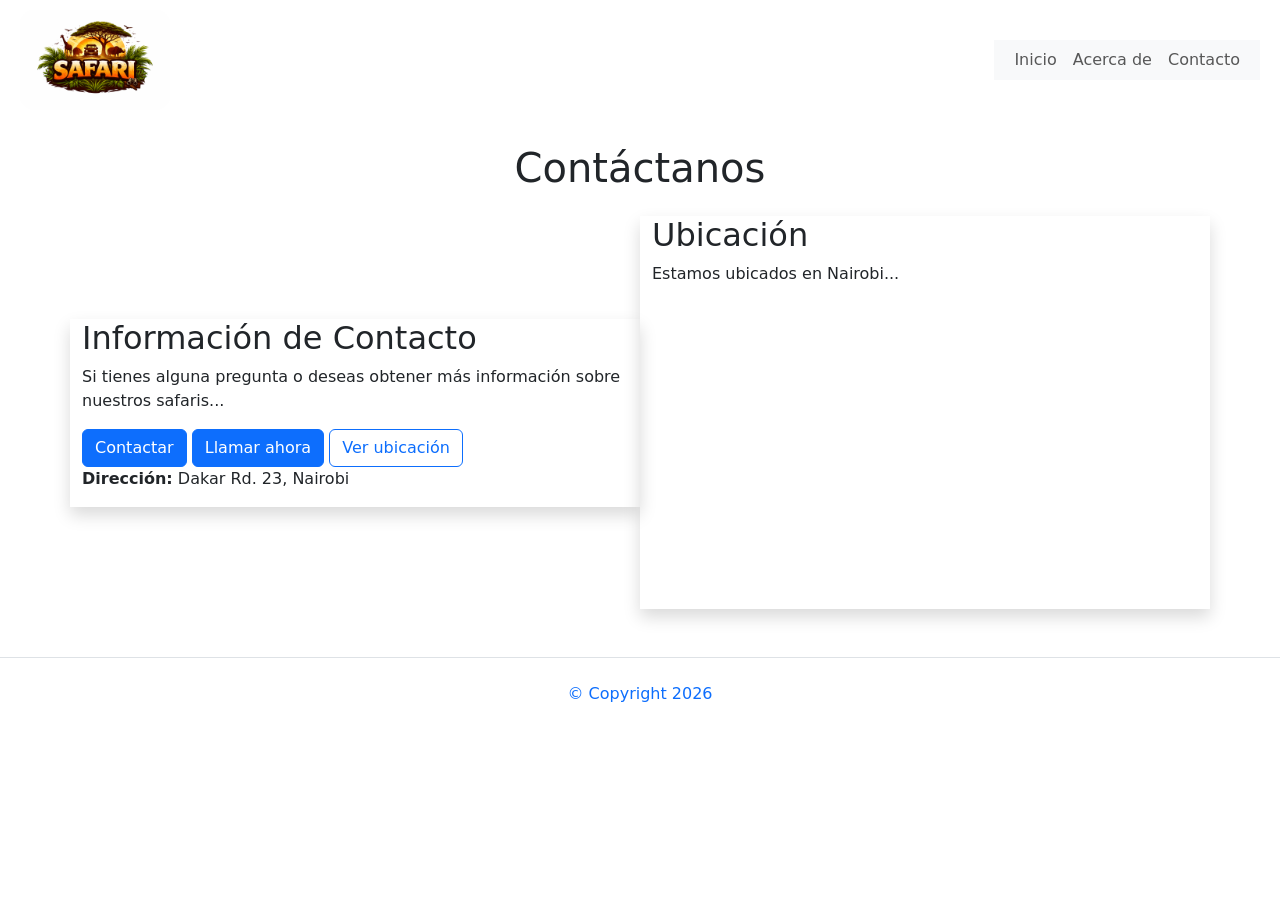
==== contacto.html @ e2d5bce0 "decorado" ====
<!DOCTYPE html>
<html lang="es">
<head>
    <meta charset="UTF-8">
    <meta name="viewport" content="width=device-width, initial-scale=1.0">
    <link href="https://cdn.jsdelivr.net/npm/bootstrap@5.3.0/dist/css/bootstrap.min.css" rel="stylesheet">
    <link rel="stylesheet" href="./estilos/estilos.css" />
    <title>Contacto</title>
</head>
<body>
    <header>
      <div class="logo">
      <a href="index.html">
        <img class="logoimg" src="./imagenes/logo.png" alt="Logo de la empresa"/>
      </a>
    </div>    
    <nav class="navbar navbar-expand-lg navbar-light bg-light">
      <div class="container-fluid">
                
        <button class="navbar-toggler" type="button" data-bs-toggle="collapse" data-bs-target="#navbarNav">
          <span class="navbar-toggler-icon"></span>
        </button>

        <div class="collapse navbar-collapse" id="navbarNav">
          
          <ul class="navbar-nav">
            <li class="nav-item">
              <a class="nav-link" href="home.html">Inicio</a>
            </li>
            <li class="nav-item">
              <a class="nav-link" href="index.html">Acerca de</a>
            </li>
            <li class="nav-item">
              <a class="nav-link" href="contacto.html">Contacto</a>
            </li>
          </ul>
        </div>
      </div>
    </nav>
    </header>
    <div class="container-fluid text-center top">
      <h1 class="text-center mt-4">Contáctanos</h1>
    </div>
    <div class="container my-4">
  <div class="row align-items-center">

    <div class="col-sm-5 col-md-6 shadow caja2">
      <h2>Información de Contacto</h2>
      <p>Si tienes alguna pregunta o deseas obtener más información sobre nuestros safaris...</p>
      <a href="mailto:info@safariafricano.es?subject=Consulta sobre safari" class="btn btn-primary">Contactar</a>
      <a href="tel:+254712345678" class="btn btn-primary">Llamar ahora</a>
      <a href="https://www.google.com/maps?q=Dakar+Rd+23+Nairobi" target="_blank" class="btn btn-outline-primary">Ver ubicación</a>
      <p><strong>Dirección:</strong> Dakar Rd. 23, Nairobi</p>     
    </div>

    <div class="col-sm-5 col-md-6 shadow caja2">
      <h2>Ubicación</h2>
      <p>Estamos ubicados en Nairobi...</p>

      <iframe 
        src="https://www.google.com/maps/embed?pb=!1m18!1m12!1m3!1d4069868.9506213367!2d35.32097900582847!3d0.06567132839418206!2m3!1f0!2f0!3f0!3m2!1i1024!2i768!4f13.1!3m3!1m2!1s0x182780d08350900f%3A0x403b0eb0a1976dd9!2sKenia!5e0!3m2!1ses!2ses!4v1776273520601!5m2!1ses!2ses"
        width="100%" 
        height="300"
        style="border:0"
        loading="lazy">
      </iframe>

    </div>

  </div>
</div>
   <footer class="mt-5 py-4 text-center border-top">
  <p class="copy text-primary mb-0">&copy; Copyright 2026</p>
</footer>

    <script src="https://cdn.jsdelivr.net/npm/bootstrap@5.3.0/dist/js/bootstrap.bundle.min.js"></script>  
    
</body>
</html>
---- estilos/estilos.css ----
body {
    margin: 0;
}

header {
    display: flex;
    justify-content: space-between;
    align-items: center;
    padding: 10px 20px;
}

.logo {
    width: 150px;
}

.logoimg {
    width: 100%;
    height: auto;
    border-radius: 15px;
    display: block;
}

.safari-img {
    width: 100%;
    height: 300px;
    object-fit: cover;
    border-radius: 10px;
    opacity: 0;
    transform: scale(0.98);
    filter: blur(6px);
    animation: fadeInImage 1.2s ease-out forwards;
}

@keyframes fadeInImage {
    to {
        opacity: 1;
        transform: scale(1);
        filter: blur(0);
    }
}
.caja,
.caja2 {
    align-self: center;
}

.navbar {
    padding: 0;
}
footer {
    margin-top: auto;
}
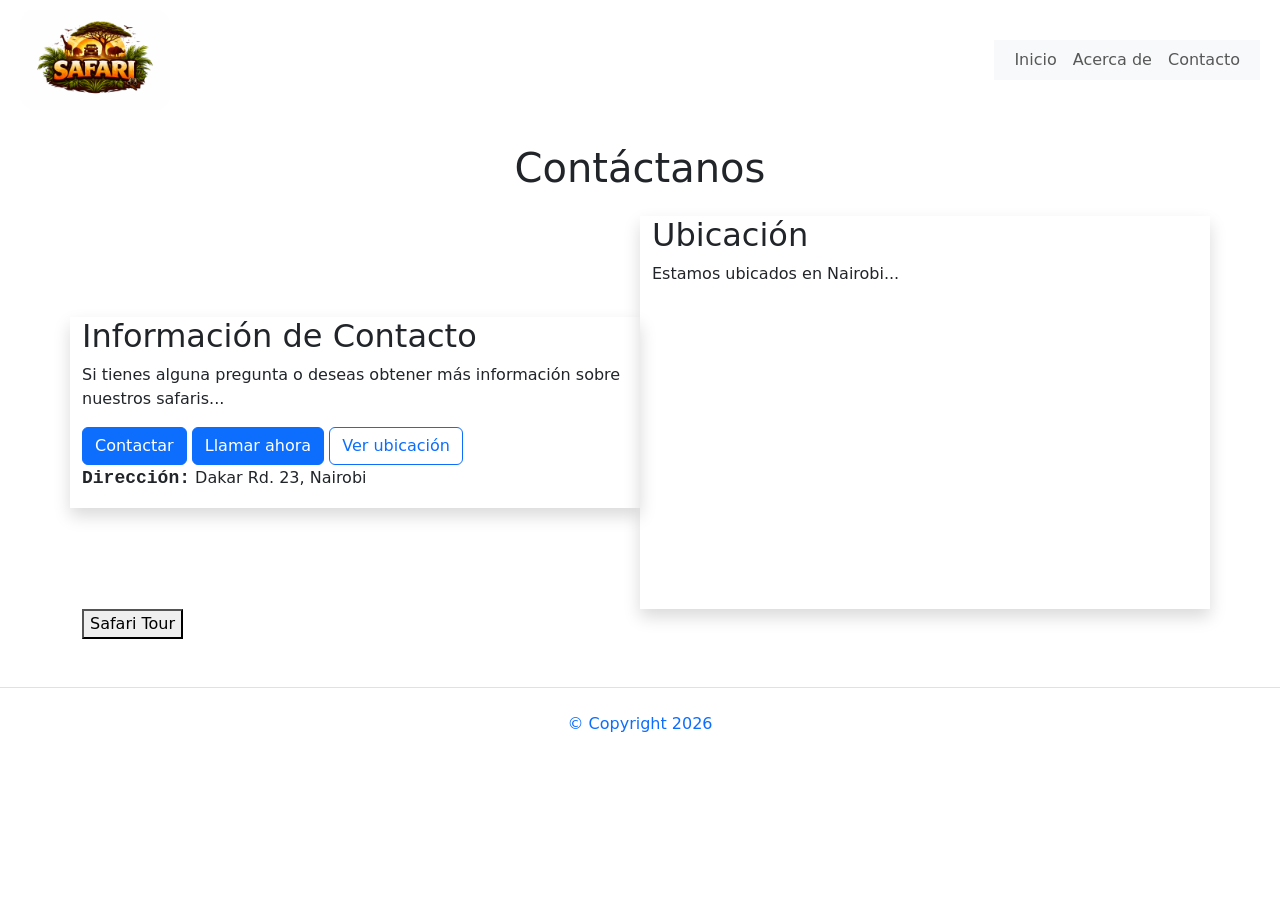
==== commit ee10d0bd: "subida" ====
--- a/contacto.html
+++ b/contacto.html
@@ -68,6 +68,33 @@
     </div>
 
   </div>
+
+  <button id="open-btn">Safari Tour</button>
+  
+  
+  <div class="popup-wrapper" id="popup">
+    <div class="popup-content">
+      <h2>Esto es Africa</h2>
+      <p>¡Andreu, Jimena, Blai!</p>
+      <a href="#" class="close-btn" id="close-btn">&times;</a>
+      <img src="./imagenes/afri.webp" alt="" class="imgAfrica">
+    </div>
+  </div>
+  <script>
+    const openBtn = document.getElementById('open-btn');
+      const closeBtn = document.getElementById('close-btn');
+      const popup = document.getElementById('popup');
+
+      openBtn.addEventListener('click', () => {
+        popup.classList.add('show');
+      });
+
+      closeBtn.addEventListener('click', () => {
+        popup.classList.remove('show');
+      });
+
+  </script>
+
 </div>
    <footer class="mt-5 py-4 text-center border-top">
   <p class="copy text-primary mb-0">&copy; Copyright 2026</p>
--- a/estilos/estilos.css
+++ b/estilos/estilos.css
@@ -28,7 +28,7 @@
     opacity: 0;
     transform: scale(0.98);
     filter: blur(6px);
-    animation: fadeInImage 1.2s ease-out forwards;
+    animation: fadeInImage 2.0s ease-out forwards;
 }
 
 @keyframes fadeInImage {
@@ -48,4 +48,75 @@
 }
 footer {
     margin-top: auto;
+}
+.cositas{
+    color: purple;
+    text-align: justify;
+    font-family: 'Times New Roman', Times, serif;
+}
+.otras-cosas{
+    color: green;
+    text-align: center;
+    font-size: large;
+}
+h1{
+    text-align: center;
+}
+strong{
+    font-family: 'Courier New', Courier, monospace;
+    font-size: large;
+}
+
+a:link{
+    text-align: center;
+}
+/* Contenedor del popup, oculto por defecto */
+.popup-wrapper {
+    position: fixed;
+    top: 0;
+    left: 0;
+    width: 100%;
+    height: 100%;
+    background-color: rgba(0, 0, 0, 0.5);
+    /* Fondo oscuro */
+    display: none;
+    /* Oculto */
+    justify-content: center;
+    align-items: center;
+    z-index: 1000;
+}
+
+/* Caja del popup */
+.popup-content {
+    background: white;
+    padding: 20px;
+    border-radius: 5px;
+    position: relative;
+    width: 300px;
+    text-align: center;
+}
+
+/* Mostrar el popup al añadir clase activa */
+.popup-wrapper.show {
+    display: flex;
+}
+
+/* Botón de cerrar */
+.close-btn {
+    position: absolute;
+    top: 10px;
+    right: 15px;
+    text-decoration: none;
+    color: black;
+    font-weight: bold;
+}
+.imgAfrica {
+    width: 100%;
+    height: 300px;
+    object-fit: cover;
+    border-radius: 10px;
+    opacity: 0;
+    transform: scale(0.98);
+    filter: blur(6px);
+    animation: fadeInImage 2.0s ease-out forwards;
 }
